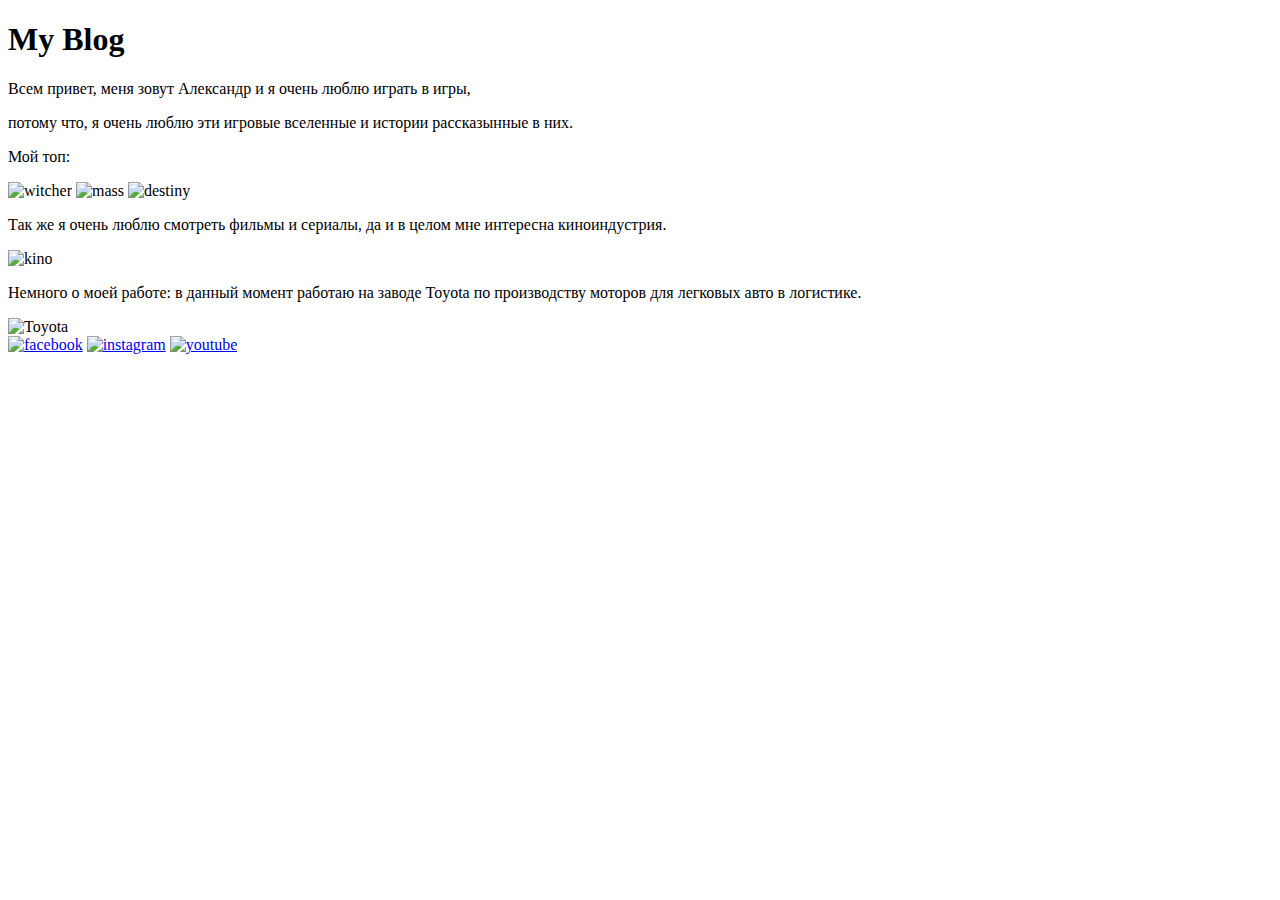
==== index.html @ 97014dd7 "HomeWork_1_MyBlog" ====
<!DOCTYPE html>
<html lang="en">
<head>
    <meta charset="UTF-8">
    <meta name="viewport" content="width=device-width, initial-scale=1.0">
    <title>HomeWork</title>
    <link rel="stylesheet" href="style/style.css">
</head>
<body>

    <div class="head">
        <h1>My Blog</h1></div>
        
        <div class="games">
            <p>Всем привет, меня зовут Александр и я очень люблю играть в игры,</p>
            <p>потому что, я очень люблю эти игровые вселенные и истории рассказынные в них.</p> 
            <p>Мой топ:</p>
            <img src="https://cdn.cloudflare.steamstatic.com/steam/apps/292030/capsule_616x353.jpg?t=1687959506" alt="witcher">
            <img src="https://gaming-cdn.com/images/products/6187/orig/mass-effect-legendary-edition-english-only-legendary-edition-pc-game-origin-cover.jpg?v=1655304603" alt="mass">
            <img src="https://cdn1.epicgames.com/offer/428115def4ca4deea9d69c99c5a5a99e/FR_Bungie_Destiny2_S2_1200x1600_1200x1600-c04030c570b63cdced320be0f88a9f89" alt="destiny">
        </div>

        <div class="films">
            <p>Так же я очень люблю смотреть фильмы и сериалы, да и в целом мне интересна киноиндустрия.</p>
            <img src="https://russian.eurasianet.org/sites/default/files/styles/article/public/2023-02/tms21wrovnpjs5r9it7ucjokjqeuq7ys.jpg?itok=xedAYBgE" alt="kino">
        </div>

        <div class="work">
            <p>Немного о моей работе: в данный момент работаю на заводе Toyota по производству моторов для легковых авто в логистике. </p>
            <img src="https://emerging-europe.com/wp-content/uploads/2017/11/bigstock-Prague-Czech-Republic-Septe-205409164-e1511960716550.jpg" alt="Toyota" > 
        </div>

        <div class="sites">
            <a href="https://www.facebook.com/" target="_blank"><img src="https://cdn-icons-png.flaticon.com/512/2504/2504792.png" alt="facebook" id="facebook"></a>
            <a href="https://www.instagram.com/" target="_blank"><img src="https://upload.wikimedia.org/wikipedia/commons/thumb/e/e7/Instagram_logo_2016.svg/2048px-Instagram_logo_2016.svg.png" alt="instagram" id="instagram"></a>
            <a href="https://www.youtube.com/" target="_blank"><img src="https://img.freepik.com/premium-wektory/czerwone-logo-youtube-logo-mediow-spolecznosciowych_197792-1803.jpg?w=2000" alt="youtube" id="youtube"></a>
        </div>

    
    
</body>
</html>
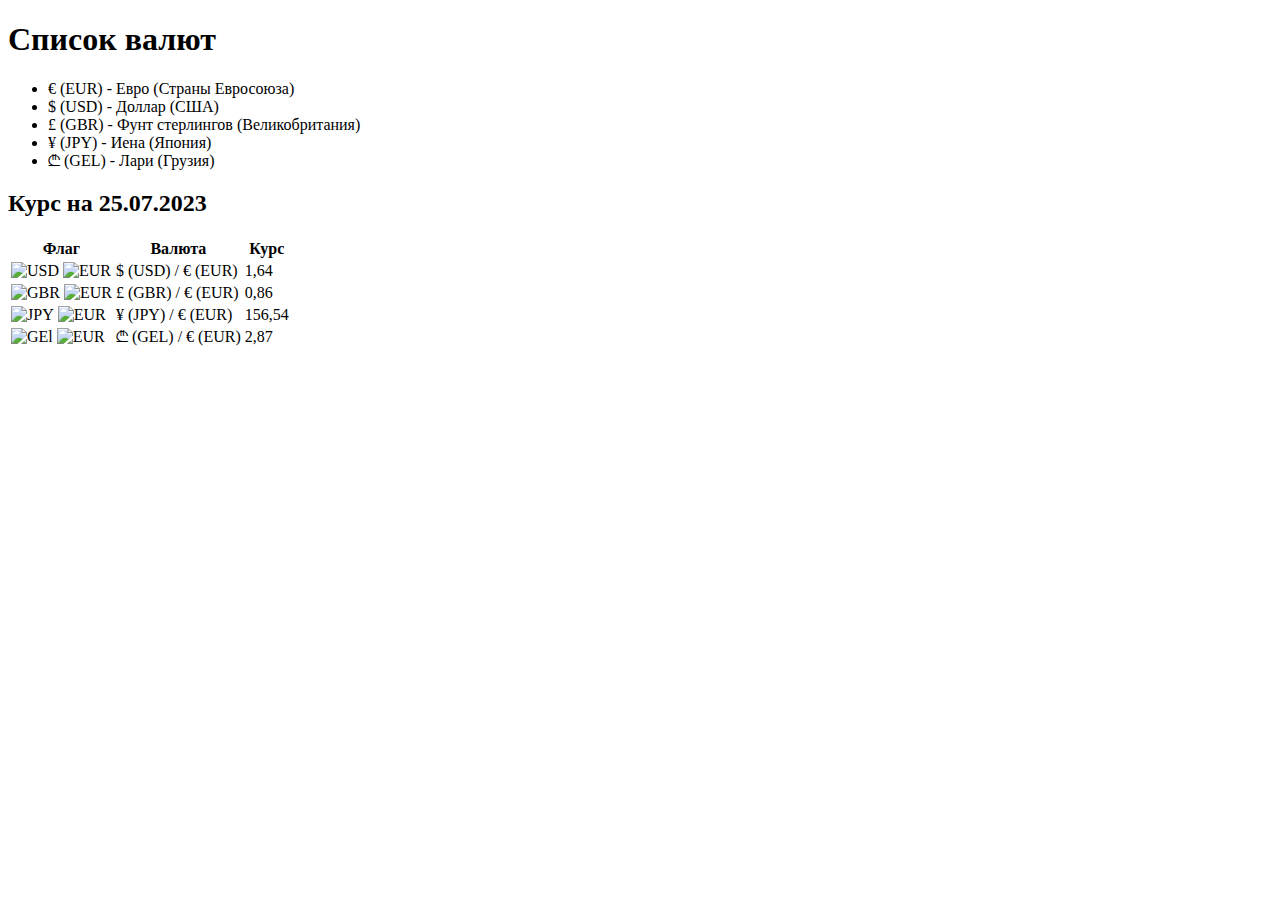
==== commit 027812a8: "HomeWork2" ====
--- a/index.html
+++ b/index.html
@@ -3,40 +3,58 @@
 <head>
     <meta charset="UTF-8">
     <meta name="viewport" content="width=device-width, initial-scale=1.0">
-    <title>HomeWork</title>
+    <title>HomeWork2</title>
     <link rel="stylesheet" href="style/style.css">
 </head>
 <body>
+    <div>
+        <h1>Список валют</h1>
+        <ul>
+            <li>€ (EUR) - Евро (Страны Евросоюза)</li>
+            <li>$ (USD) - Доллар (США)</li>
+            <li>£ (GBR) - Фунт стерлингов (Великобритания)</li>
+            <li>¥ (JPY) - Иена (Япония)</li>
+            <li>₾ (GEL) - Лари (Грузия)</li>
+        </ul>
+    </div>
+    <h2>Курс на 25.07.2023</h2>
 
-    <div class="head">
-        <h1>My Blog</h1></div>
-        
-        <div class="games">
-            <p>Всем привет, меня зовут Александр и я очень люблю играть в игры,</p>
-            <p>потому что, я очень люблю эти игровые вселенные и истории рассказынные в них.</p> 
-            <p>Мой топ:</p>
-            <img src="https://cdn.cloudflare.steamstatic.com/steam/apps/292030/capsule_616x353.jpg?t=1687959506" alt="witcher">
-            <img src="https://gaming-cdn.com/images/products/6187/orig/mass-effect-legendary-edition-english-only-legendary-edition-pc-game-origin-cover.jpg?v=1655304603" alt="mass">
-            <img src="https://cdn1.epicgames.com/offer/428115def4ca4deea9d69c99c5a5a99e/FR_Bungie_Destiny2_S2_1200x1600_1200x1600-c04030c570b63cdced320be0f88a9f89" alt="destiny">
-        </div>
+    <table class="table1">
+        <tr>
+            <th>Флаг</th>
+            <th>Валюта</th>
+            <th>Курс</th>
+        </tr>
 
-        <div class="films">
-            <p>Так же я очень люблю смотреть фильмы и сериалы, да и в целом мне интересна киноиндустрия.</p>
-            <img src="https://russian.eurasianet.org/sites/default/files/styles/article/public/2023-02/tms21wrovnpjs5r9it7ucjokjqeuq7ys.jpg?itok=xedAYBgE" alt="kino">
-        </div>
+        <tr>
+            <td><img src="https://www.worldatlas.com/img/flag/us-flag.jpg" alt="USD" class="img">
+                <img src="https://encrypted-tbn0.gstatic.com/images?q=tbn:ANd9GcQUaAx6WhcK3GREbBLbSvHy6EgRGTz-myQduQ&usqp=CAU" alt="EUR" class="img"></td>
+            <td> $ (USD) / € (EUR) </td>
+            <td>1,64</td>
+        </tr>
 
-        <div class="work">
-            <p>Немного о моей работе: в данный момент работаю на заводе Toyota по производству моторов для легковых авто в логистике. </p>
-            <img src="https://emerging-europe.com/wp-content/uploads/2017/11/bigstock-Prague-Czech-Republic-Septe-205409164-e1511960716550.jpg" alt="Toyota" > 
-        </div>
+        <tr>
+            <td><img src="https://flagpedia.net/data/flags/w1600/gb.png" alt="GBR" class="img">
+                <img src="https://encrypted-tbn0.gstatic.com/images?q=tbn:ANd9GcQUaAx6WhcK3GREbBLbSvHy6EgRGTz-myQduQ&usqp=CAU" alt="EUR" class="img"></td>
+            <td> £ (GBR) / € (EUR) </td>
+            <td>0,86</td>
+        </tr>
 
-        <div class="sites">
-            <a href="https://www.facebook.com/" target="_blank"><img src="https://cdn-icons-png.flaticon.com/512/2504/2504792.png" alt="facebook" id="facebook"></a>
-            <a href="https://www.instagram.com/" target="_blank"><img src="https://upload.wikimedia.org/wikipedia/commons/thumb/e/e7/Instagram_logo_2016.svg/2048px-Instagram_logo_2016.svg.png" alt="instagram" id="instagram"></a>
-            <a href="https://www.youtube.com/" target="_blank"><img src="https://img.freepik.com/premium-wektory/czerwone-logo-youtube-logo-mediow-spolecznosciowych_197792-1803.jpg?w=2000" alt="youtube" id="youtube"></a>
-        </div>
+        <tr>
+            <td><img src="https://www.worldatlas.com/img/flag/jp-flag.jpg" alt="JPY" class="img">
+                <img src="https://encrypted-tbn0.gstatic.com/images?q=tbn:ANd9GcQUaAx6WhcK3GREbBLbSvHy6EgRGTz-myQduQ&usqp=CAU" alt="EUR" class="img"></td>
+            <td> ¥ (JPY) / € (EUR) </td>
+            <td>156,54</td>
+        </tr>
 
-    
+        <tr>
+            <td class="td"><img src="https://encrypted-tbn0.gstatic.com/images?q=tbn:ANd9GcSn9lqqXMNMRZxK0qqMguKGicv_mUgQ_dIDEC4CvcEKJruuCInnUfeC4pDOR3keEbf8iK8&usqp=CAU" alt="GEl" class="img">
+            <img src="https://encrypted-tbn0.gstatic.com/images?q=tbn:ANd9GcQUaAx6WhcK3GREbBLbSvHy6EgRGTz-myQduQ&usqp=CAU" alt="EUR" class="img"></td>
+            <td> ₾ (GEL) / € (EUR) </td>
+            <td>2,87</td>
+        </tr>
+
+         </table>
     
 </body>
 </html>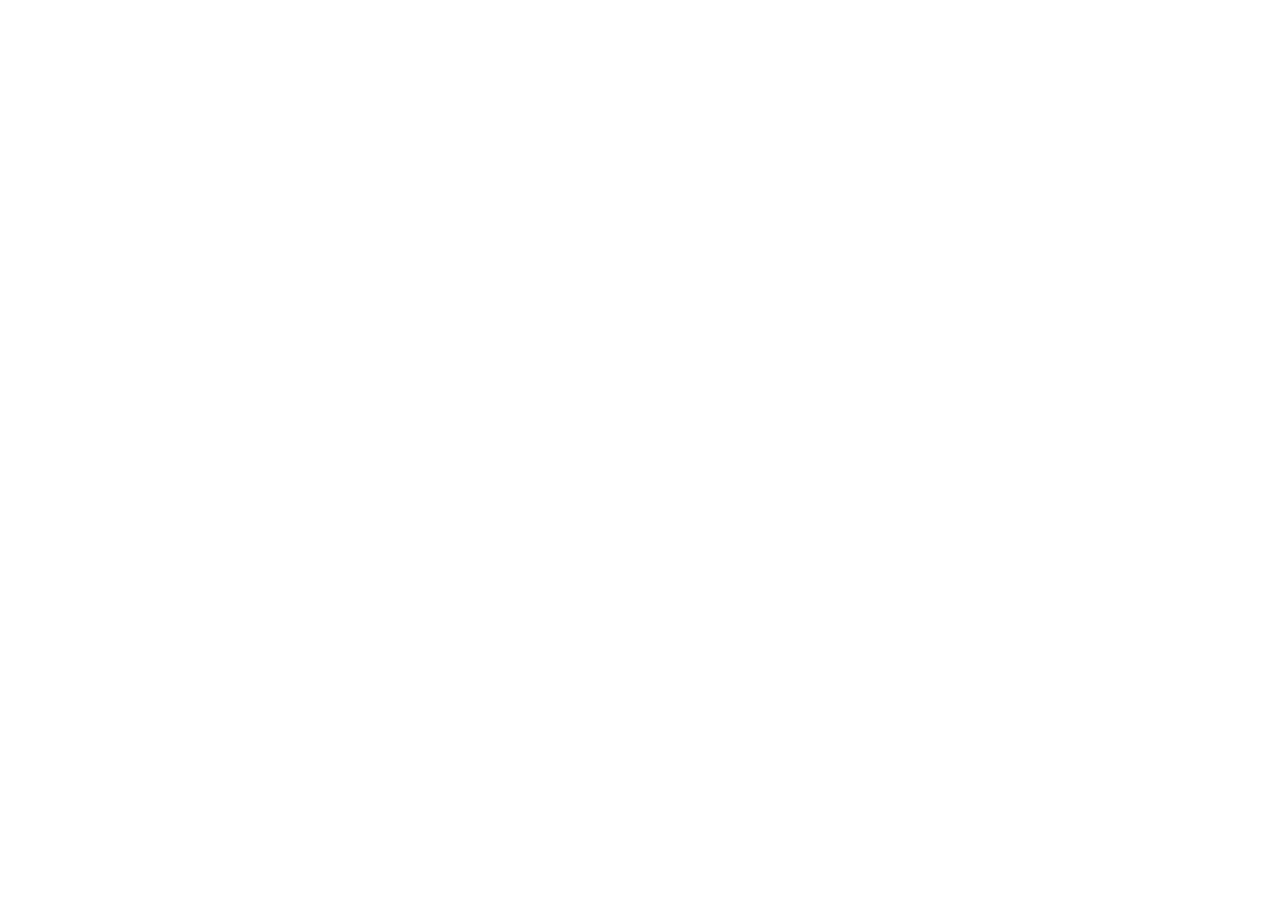
==== commit 7d6c50bf: "HomeWork4" ====
--- a/index.html
+++ b/index.html
@@ -3,58 +3,27 @@
 <head>
     <meta charset="UTF-8">
     <meta name="viewport" content="width=device-width, initial-scale=1.0">
-    <title>HomeWork2</title>
+    <title>HomeWork4</title>
     <link rel="stylesheet" href="style/style.css">
 </head>
 <body>
-    <div>
-        <h1>Список валют</h1>
-        <ul>
-            <li>€ (EUR) - Евро (Страны Евросоюза)</li>
-            <li>$ (USD) - Доллар (США)</li>
-            <li>£ (GBR) - Фунт стерлингов (Великобритания)</li>
-            <li>¥ (JPY) - Иена (Япония)</li>
-            <li>₾ (GEL) - Лари (Грузия)</li>
-        </ul>
+    
+    <div class="smile1">
+        <div class="eye1"></div>
+        <div class="eye2"></div>
+        <div class="nose"></div>
+        <div class="smile"></div>
     </div>
-    <h2>Курс на 25.07.2023</h2>
 
-    <table class="table1">
-        <tr>
-            <th>Флаг</th>
-            <th>Валюта</th>
-            <th>Курс</th>
-        </tr>
+    <div class="smile2">
+        <div class="eye1"></div>
+        <div class="eye2"></div>
+        <div class="nose1"></div>
+        <div class="smile3"></div>      
+        <div class="smile4"></div>
+    </div>
 
-        <tr>
-            <td><img src="https://www.worldatlas.com/img/flag/us-flag.jpg" alt="USD" class="img">
-                <img src="https://encrypted-tbn0.gstatic.com/images?q=tbn:ANd9GcQUaAx6WhcK3GREbBLbSvHy6EgRGTz-myQduQ&usqp=CAU" alt="EUR" class="img"></td>
-            <td> $ (USD) / € (EUR) </td>
-            <td>1,64</td>
-        </tr>
 
-        <tr>
-            <td><img src="https://flagpedia.net/data/flags/w1600/gb.png" alt="GBR" class="img">
-                <img src="https://encrypted-tbn0.gstatic.com/images?q=tbn:ANd9GcQUaAx6WhcK3GREbBLbSvHy6EgRGTz-myQduQ&usqp=CAU" alt="EUR" class="img"></td>
-            <td> £ (GBR) / € (EUR) </td>
-            <td>0,86</td>
-        </tr>
-
-        <tr>
-            <td><img src="https://www.worldatlas.com/img/flag/jp-flag.jpg" alt="JPY" class="img">
-                <img src="https://encrypted-tbn0.gstatic.com/images?q=tbn:ANd9GcQUaAx6WhcK3GREbBLbSvHy6EgRGTz-myQduQ&usqp=CAU" alt="EUR" class="img"></td>
-            <td> ¥ (JPY) / € (EUR) </td>
-            <td>156,54</td>
-        </tr>
-
-        <tr>
-            <td class="td"><img src="https://encrypted-tbn0.gstatic.com/images?q=tbn:ANd9GcSn9lqqXMNMRZxK0qqMguKGicv_mUgQ_dIDEC4CvcEKJruuCInnUfeC4pDOR3keEbf8iK8&usqp=CAU" alt="GEl" class="img">
-            <img src="https://encrypted-tbn0.gstatic.com/images?q=tbn:ANd9GcQUaAx6WhcK3GREbBLbSvHy6EgRGTz-myQduQ&usqp=CAU" alt="EUR" class="img"></td>
-            <td> ₾ (GEL) / € (EUR) </td>
-            <td>2,87</td>
-        </tr>
-
-         </table>
-    
+   <script src="script/script.js"></script>
 </body>
 </html>